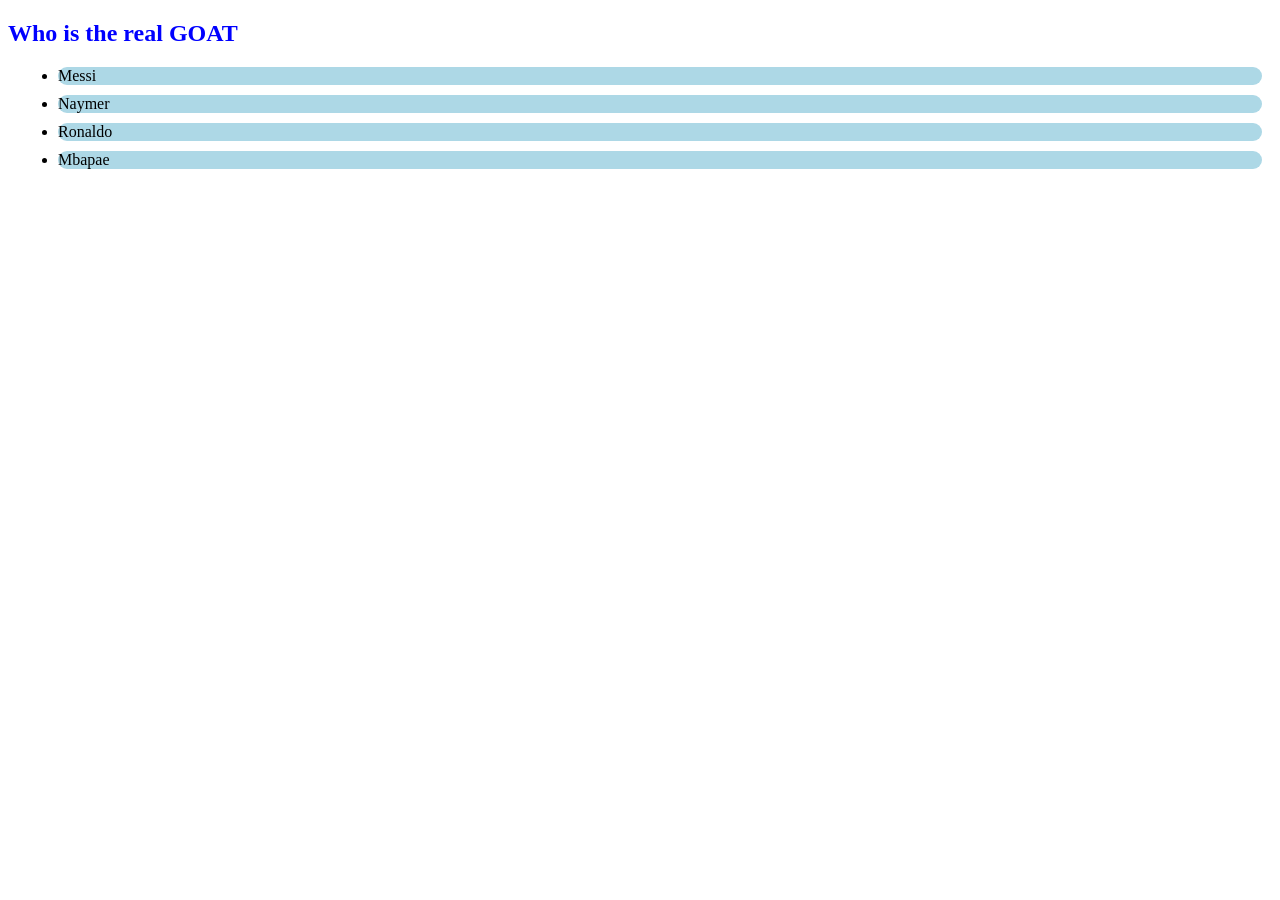
==== index2.html @ e95da36e "who is the real goat" ====
<!DOCTYPE html>
<html lang="en">
<head>
    <meta charset="UTF-8">
    <meta name="viewport" content="width=device-width, initial-scale=1.0">
    <title> players or goat </title>
</head>
<body>
    <section id="players">
        <h1 class="name"> Who is the real GOAT</h1>
        <ul>
            <li>Messi</li>
            <li>Naymer</li>
            <li>Ronaldo</li>
            <li>Mbapae</li>
        </ul>
    </section>

    <script src="js/connect2.js"></script>
</body>
</html>
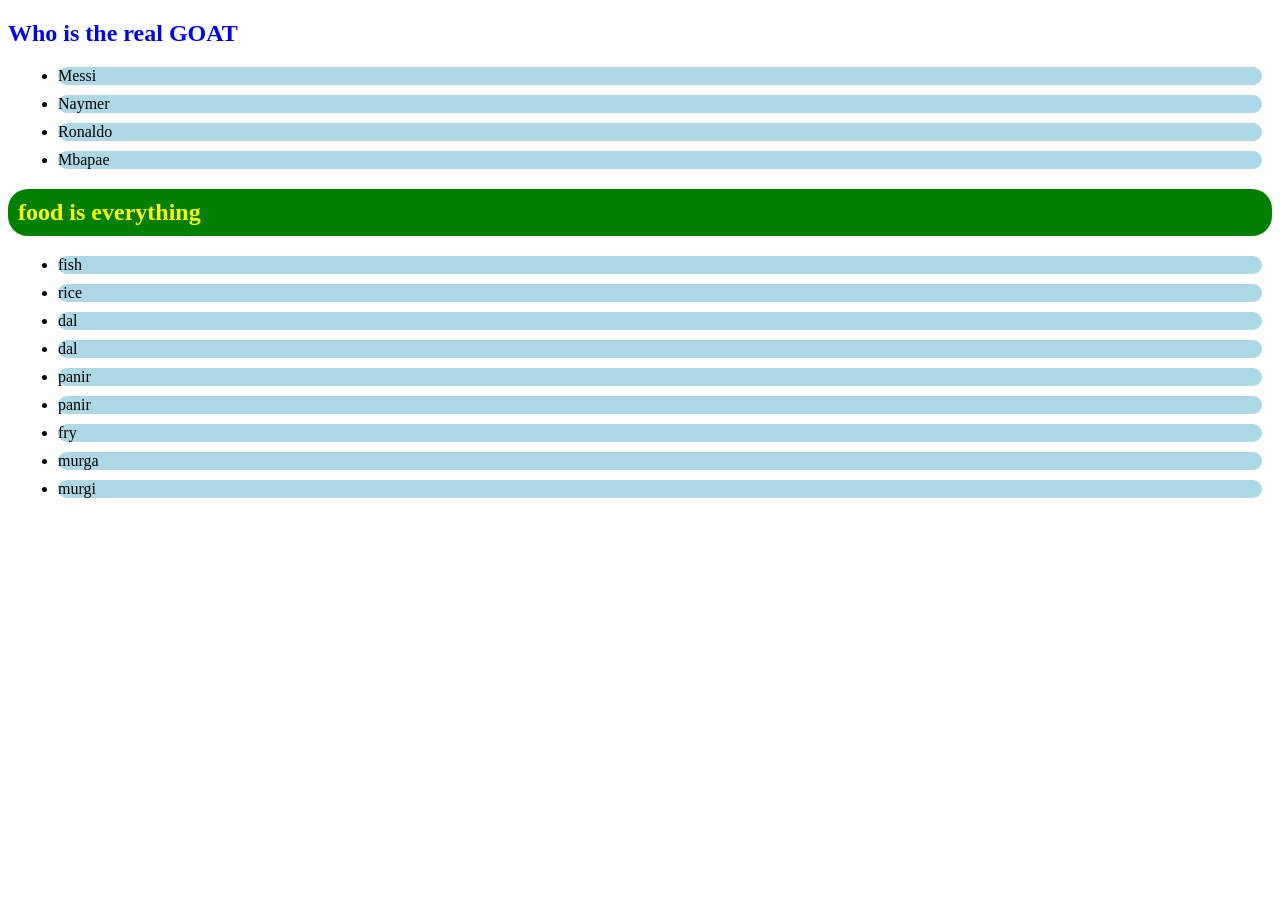
==== commit 2f15bb5f: "food is everything" ====
--- a/index2.html
+++ b/index2.html
@@ -17,6 +17,21 @@
         </ul>
     </section>
 
+    <section>
+        <h1 id="kani"> foods i love </h1>
+        <ul>
+            <lI>fish</lI>
+            <lI>rice</lI>
+            <lI class="prio">dal</lI>
+            <lI class="prio">dal</lI>
+            <lI class="prio" >panir</lI>
+            <lI class="prio" >panir</lI>
+            <lI class="prio">fry</lI>
+            <lI>murga</lI>
+            <lI>murgi</lI>
+        </ul>
+    </section>
+
     <script src="js/connect2.js"></script>
 </body>
 </html>
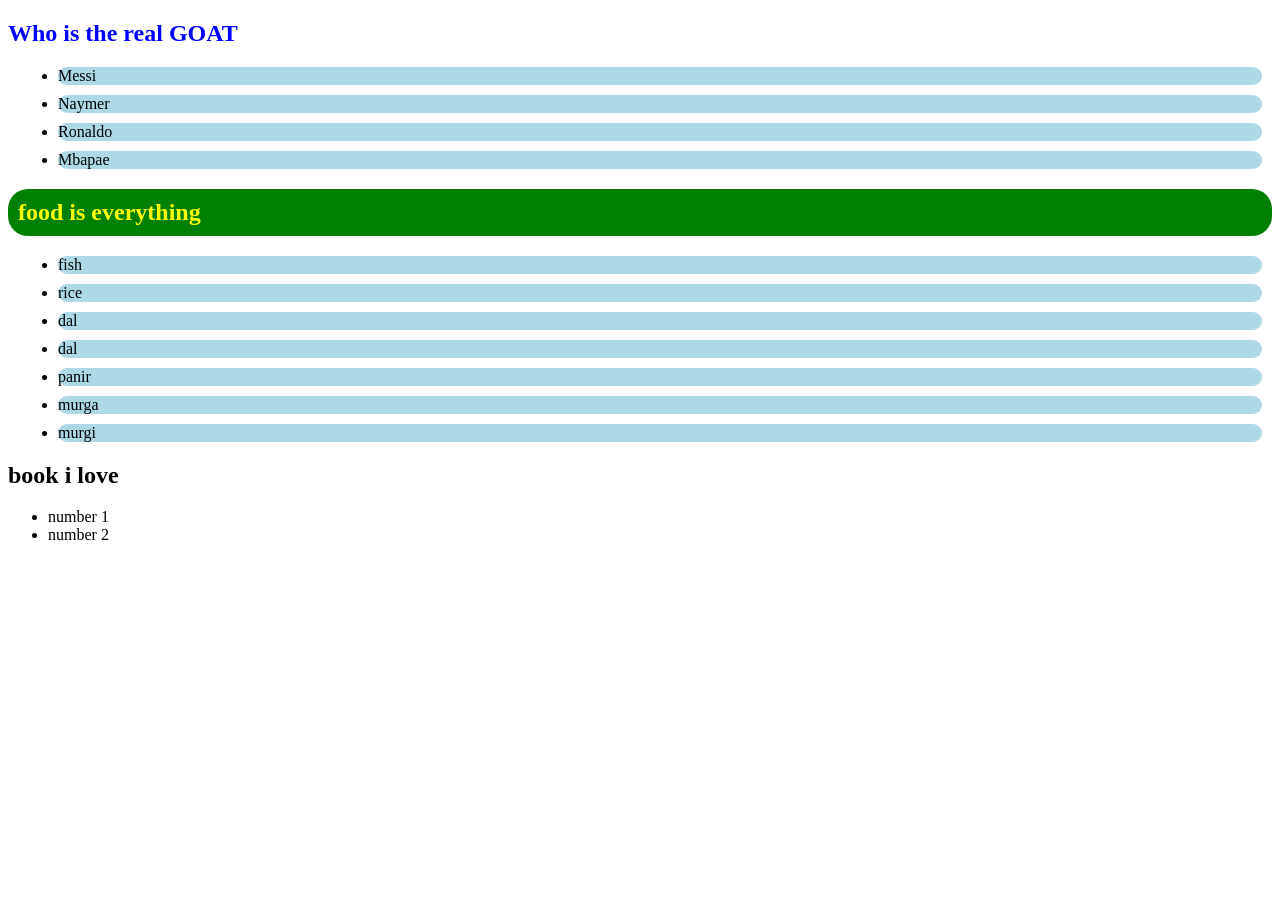
==== commit f4a2b523: "write inner hltm using JS" ====
--- a/index2.html
+++ b/index2.html
@@ -16,22 +16,22 @@
             <li>Mbapae</li>
         </ul>
     </section>
-
-    <section>
-        <h1 id="kani"> foods i love </h1>
-        <ul>
-            <lI>fish</lI>
-            <lI>rice</lI>
-            <lI class="prio">dal</lI>
-            <lI class="prio">dal</lI>
-            <lI class="prio" >panir</lI>
-            <lI class="prio" >panir</lI>
-            <lI class="prio">fry</lI>
-            <lI>murga</lI>
-            <lI>murgi</lI>
+    <main id="main-container">
+        <section>
+            <h1 id="kani"> foods i love </h1>
+            <ul>
+                <lI>fish</lI>
+                <lI>rice</lI>
+                <lI class="prio">dal</lI>
+                <lI class="prio">dal</lI>
+                <lI class="prio" >panir</lI>
+                <lI>murga</lI>
+                <lI>murgi</lI>
         </ul>
-    </section>
+        </section>
+    </main>
 
     <script src="js/connect2.js"></script>
+    <script src="js/connect3.js"></script>
 </body>
 </html>
